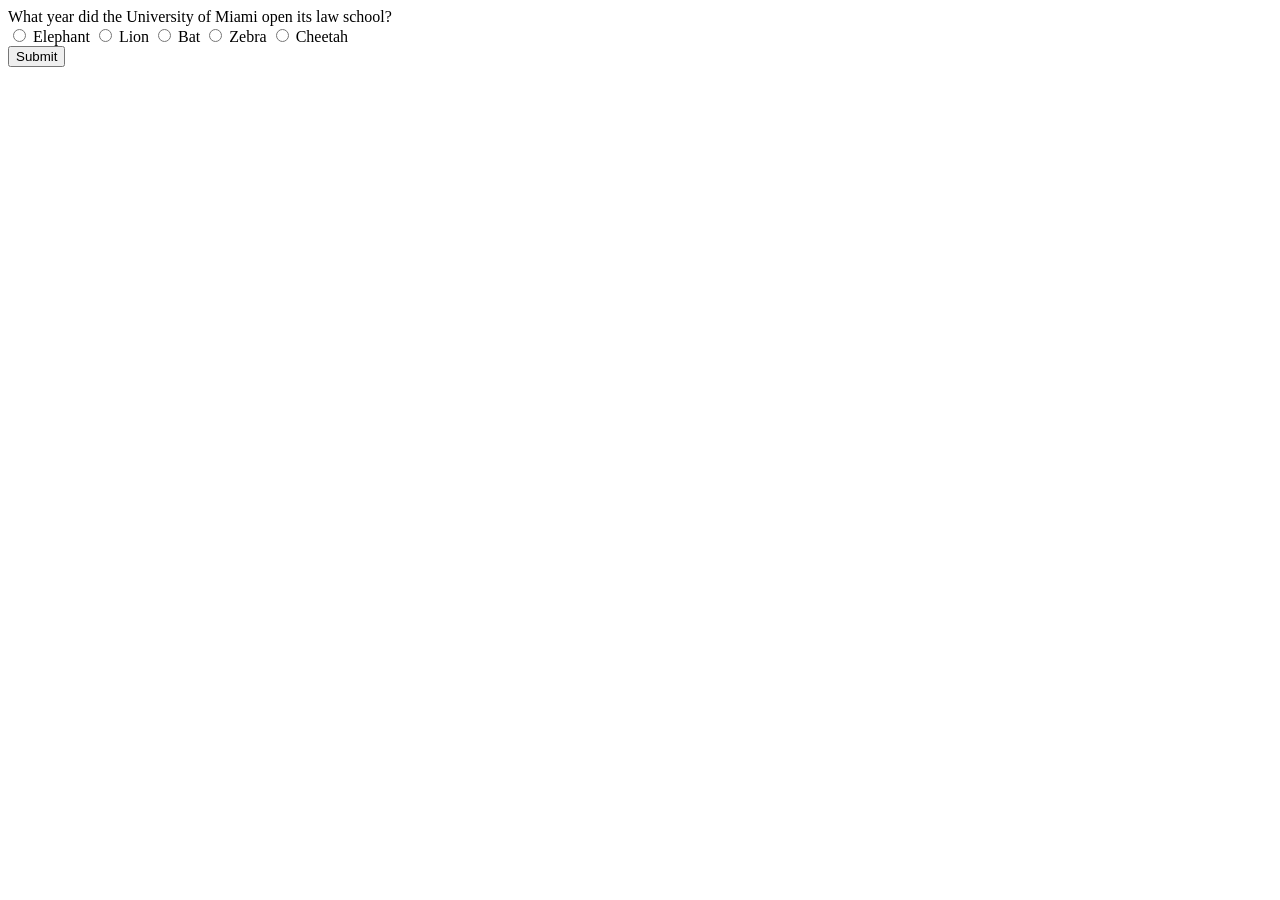
==== popquiz.html @ adac3378 "changed the questions and answers" ====
<!DOCTYPE html>
<html lang="en">
<head>
    <meta charset="UTF-8">
    <meta name="viewport" content="width=device-width, initial-scale=1.0">
    <title>Quiz</title>
    <script src="js/popquiz.js" defer></script>
</head>
<body>
    <div id="quiz-container">
        <div id="question"></div>
        <form id="optionsForm">
            <label>
                <input type="radio" name="option" value="1926">
                Elephant
            </label>
            <label>
                <input type="radio" name="option" value="1925">
                Lion
            </label>
            <label>
                <input type="radio" name="option" value="2001">
                Bat
            </label>
            <label>
                <input type="radio" name="option" value="1952">
                Zebra
            </label>
            <label>
                <input type="radio" name="option" value="1961">
                Cheetah
            </label>
        </form>
        <button id="submit">Submit</button>
        <div id="result"></div>
    </div>
</body>
</html>
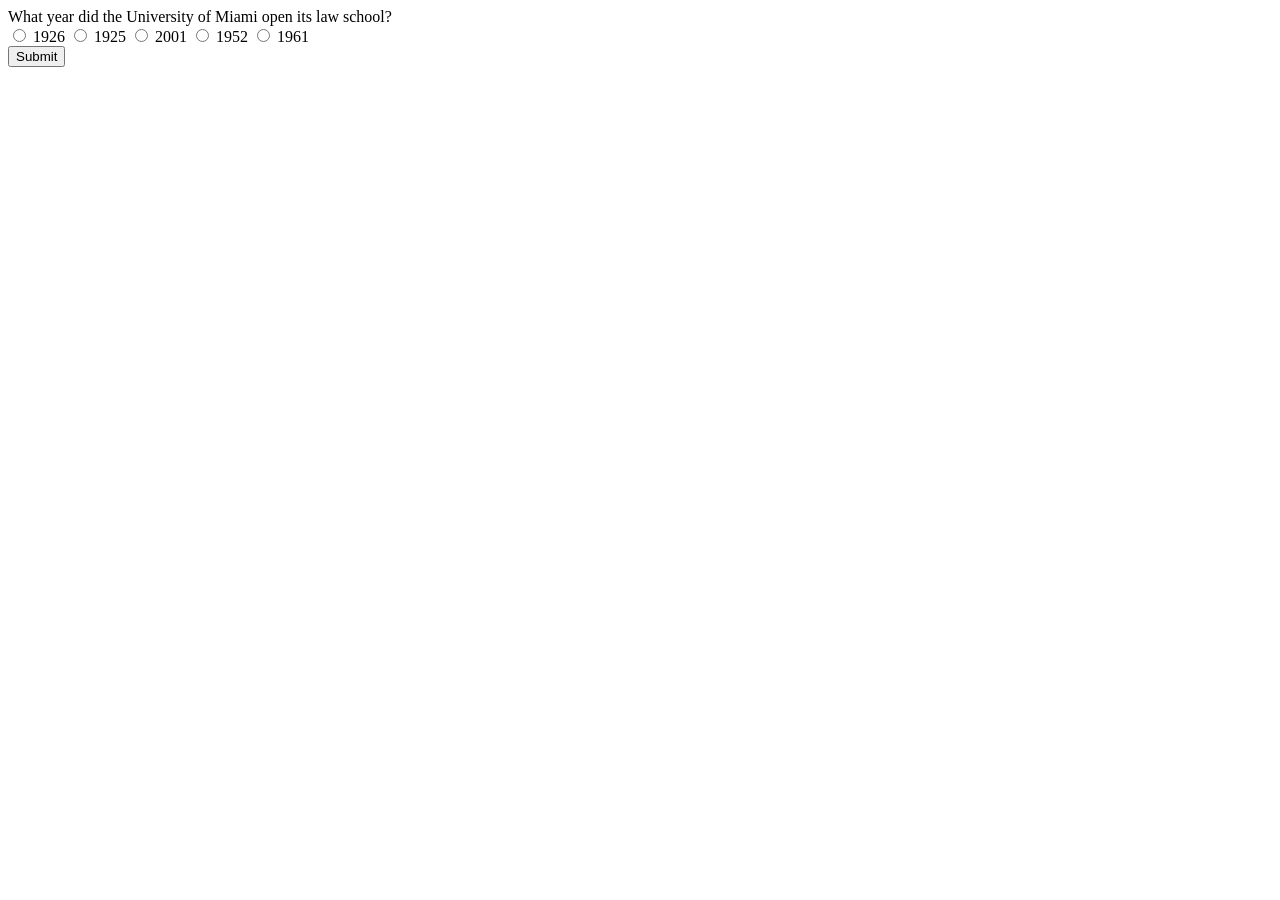
==== commit 47af8722: "fixed the Q and As" ====
--- a/popquiz.html
+++ b/popquiz.html
@@ -12,23 +12,23 @@
         <form id="optionsForm">
             <label>
                 <input type="radio" name="option" value="1926">
-                Elephant
+                1926
             </label>
             <label>
                 <input type="radio" name="option" value="1925">
-                Lion
+                1925
             </label>
             <label>
                 <input type="radio" name="option" value="2001">
-                Bat
+                2001
             </label>
             <label>
                 <input type="radio" name="option" value="1952">
-                Zebra
+                1952
             </label>
             <label>
                 <input type="radio" name="option" value="1961">
-                Cheetah
+                1961
             </label>
         </form>
         <button id="submit">Submit</button>
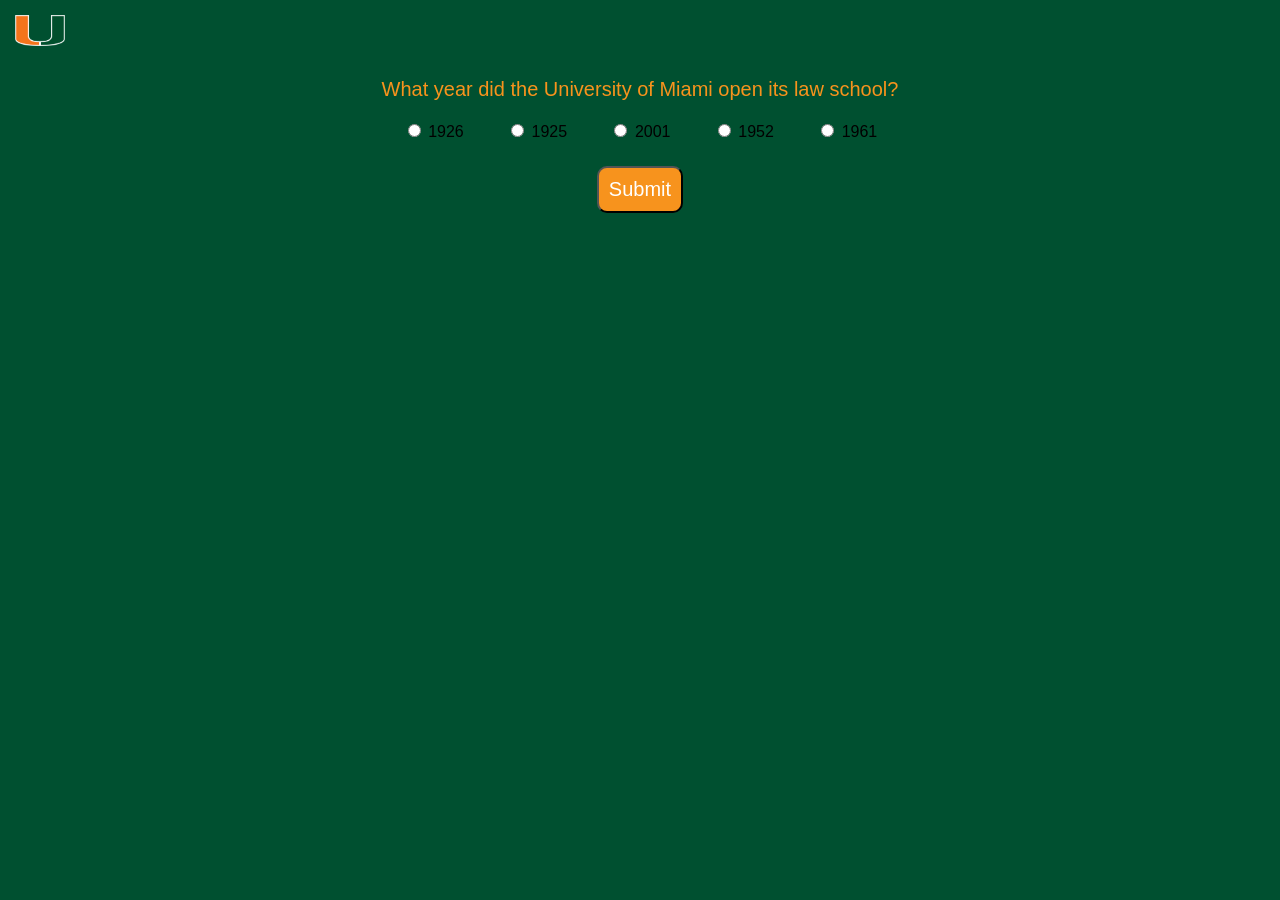
==== commit aa0e9aa2: "first style" ====
--- a/popquiz.html
+++ b/popquiz.html
@@ -4,9 +4,12 @@
     <meta charset="UTF-8">
     <meta name="viewport" content="width=device-width, initial-scale=1.0">
     <title>Quiz</title>
+    <link rel="stylesheet" href="quiz.css"/>
     <script src="js/popquiz.js" defer></script>
 </head>
 <body>
+    <img src="images/u.png" alt="University Logo" class="corner-logo">
+
     <div id="quiz-container">
         <div id="question"></div>
         <form id="optionsForm">
--- a/quiz.css
+++ b/quiz.css
@@ -0,0 +1,57 @@
+body 
+{
+    font-family: 'Open Sans', sans-serif;
+    background: #005030;
+    display: grid;
+    place-items: center; 
+}
+
+.corner-logo 
+{
+    position: fixed;   
+    top: 15px;      
+    left: 15px;     
+    width: 50px;         
+}
+
+#quiz-container 
+{
+    padding: 70px;
+    text-align: center;
+}
+
+#question 
+{
+    font-size: 20px;
+    font-weight: 200;
+    margin-bottom: 20px;
+    color: #F7931D;
+}
+
+form 
+{
+    display: grid;
+    grid-template-columns: 1fr 1fr 1fr 1fr 1fr;  
+    margin-bottom: 25px;
+}
+
+#submit 
+{
+    background: #F7931D;
+    color: white;
+    font-size: 20px;
+    font-weight: 200;
+
+    border-radius: 10px;
+    padding: 10px;
+}
+
+
+#result 
+{
+    margin-top: 20px;
+    font-weight: 00;
+    font-size: 20px;
+    color: #005030;
+}
+
